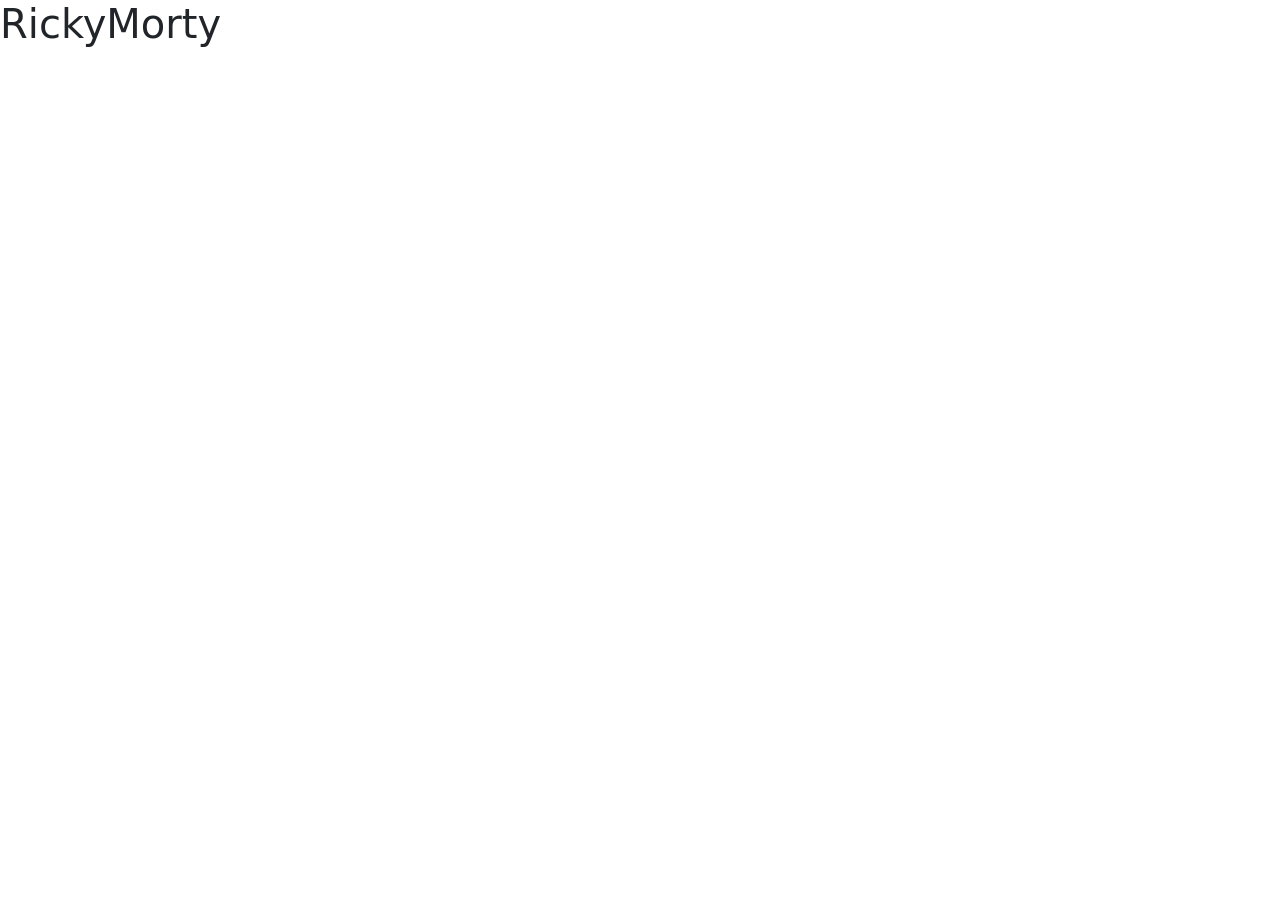
==== index.html @ 61eb9ba6 "iniciando estructura" ====
<!DOCTYPE html>
<html lang="en">
<head>
    <meta charset="UTF-8">
    <meta name="viewport" content="width=device-width, initial-scale=1.0">
    <title>RickyMorty</title>
    <link rel="stylesheet" href="./css/style.css">
    
    <link href="https://cdn.jsdelivr.net/npm/bootstrap@5.3.8/dist/css/bootstrap.min.css" rel="stylesheet" integrity="sha384-sRIl4kxILFvY47J16cr9ZwB07vP4J8+LH7qKQnuqkuIAvNWLzeN8tE5YBujZqJLB" crossorigin="anonymous">
</head>
<body>
<h1>RickyMorty</h1>
    <ul class="items"></ul>
    <ul class="locations"></ul>


<!-- JS -->
    <script src="./js/index.js"></script>
</body>
</html>
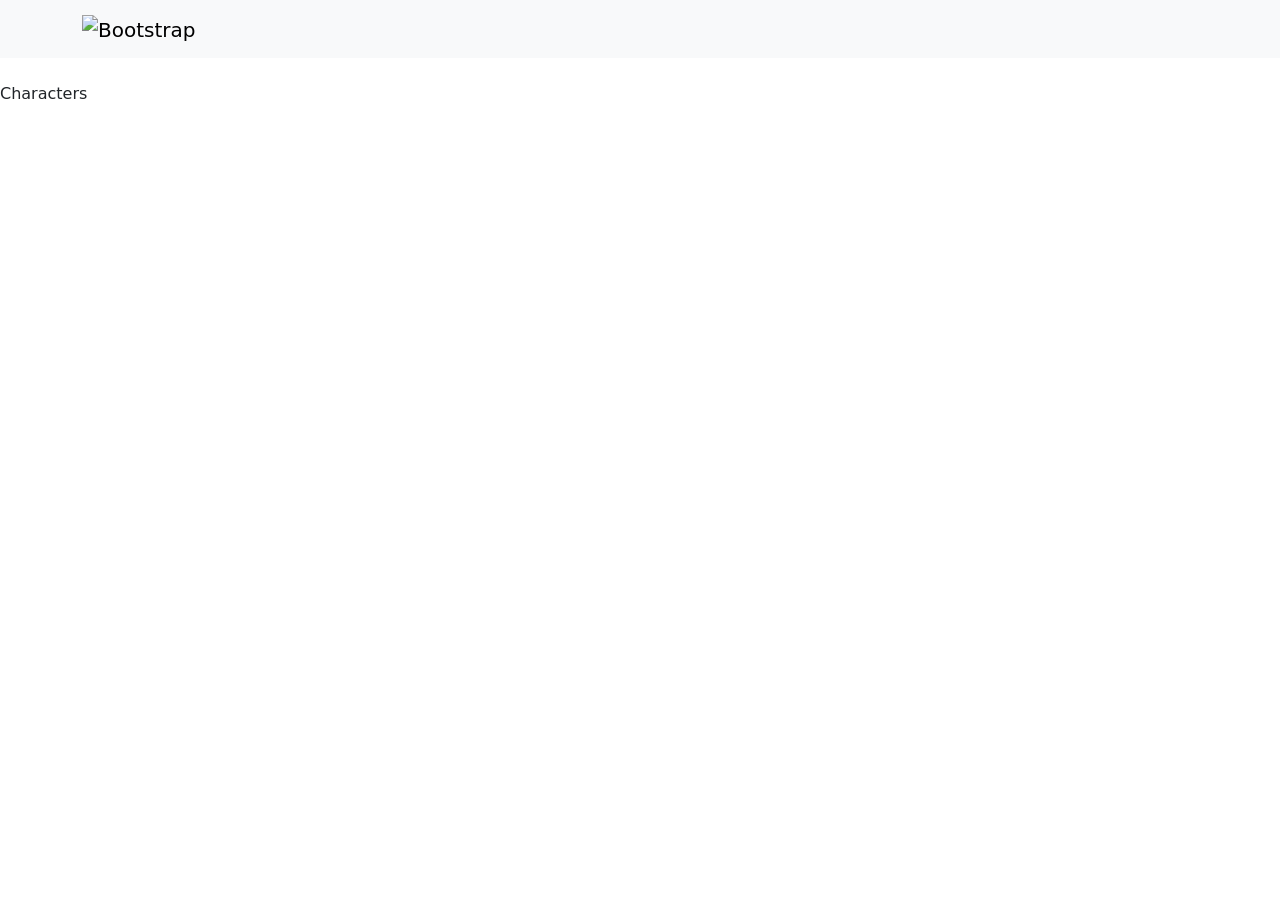
==== commit f63b8374: "location finished" ====
--- a/index.html
+++ b/index.html
@@ -9,12 +9,25 @@
     <link href="https://cdn.jsdelivr.net/npm/bootstrap@5.3.8/dist/css/bootstrap.min.css" rel="stylesheet" integrity="sha384-sRIl4kxILFvY47J16cr9ZwB07vP4J8+LH7qKQnuqkuIAvNWLzeN8tE5YBujZqJLB" crossorigin="anonymous">
 </head>
 <body>
-<h1>RickyMorty</h1>
-    <ul class="items"></ul>
-    <ul class="locations"></ul>
+
+    <!-- NAVBAR -->
+    <nav class="navbar bg-body-tertiary">
+    <div class="container">
+        <a class="navbar-brand" href="#">
+        <img src="https://encrypted-tbn0.gstatic.com/images?q=tbn:ANd9GcRaOlgfAUrxiavGrMpPwWMQlJJs5SNiuE8ZVA&s" alt="Bootstrap" width="60" height="48">
+        </a>
+    </div>
+    </nav>
+
+    <br>
+    <p id="character-title">Characters</p>
+    
+    <ul class="items d-flex flex-nowrap overflow-x-auto pb-3"></ul>
+
+    <ul class="location d-flex flex-nowrap overflow-x-auto pb-3"></ul>
 
 
 <!-- JS -->
-    <script src="./js/index.js"></script>
+    <script src="rickymorty/js/index.js"></script>
 </body>
 </html>
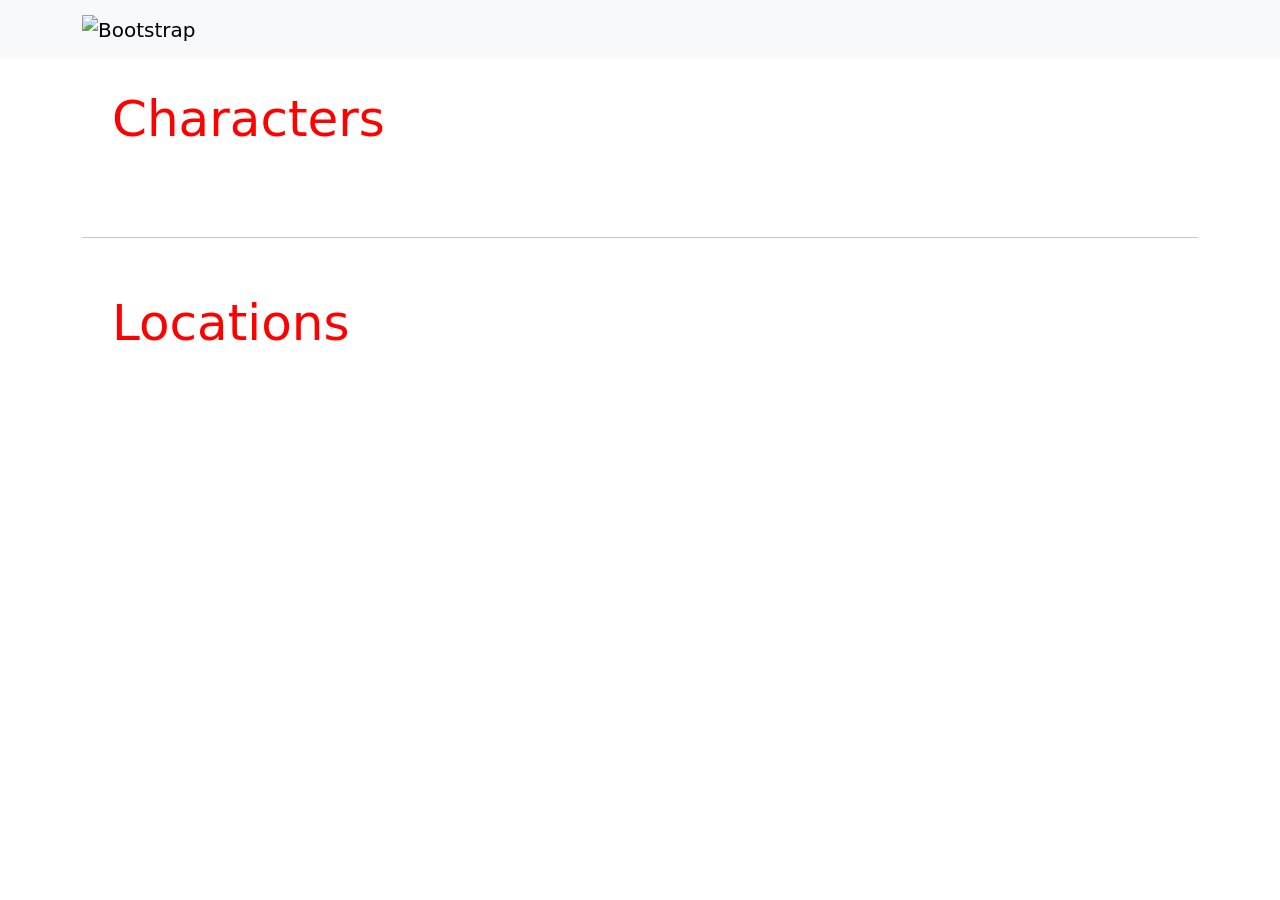
==== commit 8abc2a7b: "version final" ====
--- a/index.html
+++ b/index.html
@@ -20,14 +20,20 @@
     </nav>
 
     <br>
-    <p id="character-title">Characters</p>
-    
-    <ul class="items d-flex flex-nowrap overflow-x-auto pb-3"></ul>
 
-    <ul class="location d-flex flex-nowrap overflow-x-auto pb-3"></ul>
+    <div class="container">
+        <p id="character-title">Characters</p>
+        <div class="items d-flex flex-nowrap overflow-x-auto pb-3 gap-3">
+            </div>
+
+        <hr class="my-5">
+
+        <p id="character-title">Locations</p>
+        <div class="location d-flex flex-nowrap overflow-x-auto pb-3 gap-3">
+    </div>
 
 
-<!-- JS -->
-    <script src="rickymorty/js/index.js"></script>
+    <!-- JS -->
+    <script src="./js/index.js"></script>
 </body>
 </html>
--- a/css/style.css
+++ b/css/style.css
@@ -0,0 +1,6 @@
+#character-title {
+    font-size: 50px;
+    color: red;
+    margin-left: 30px;
+    margin-right: 30px;
+}
